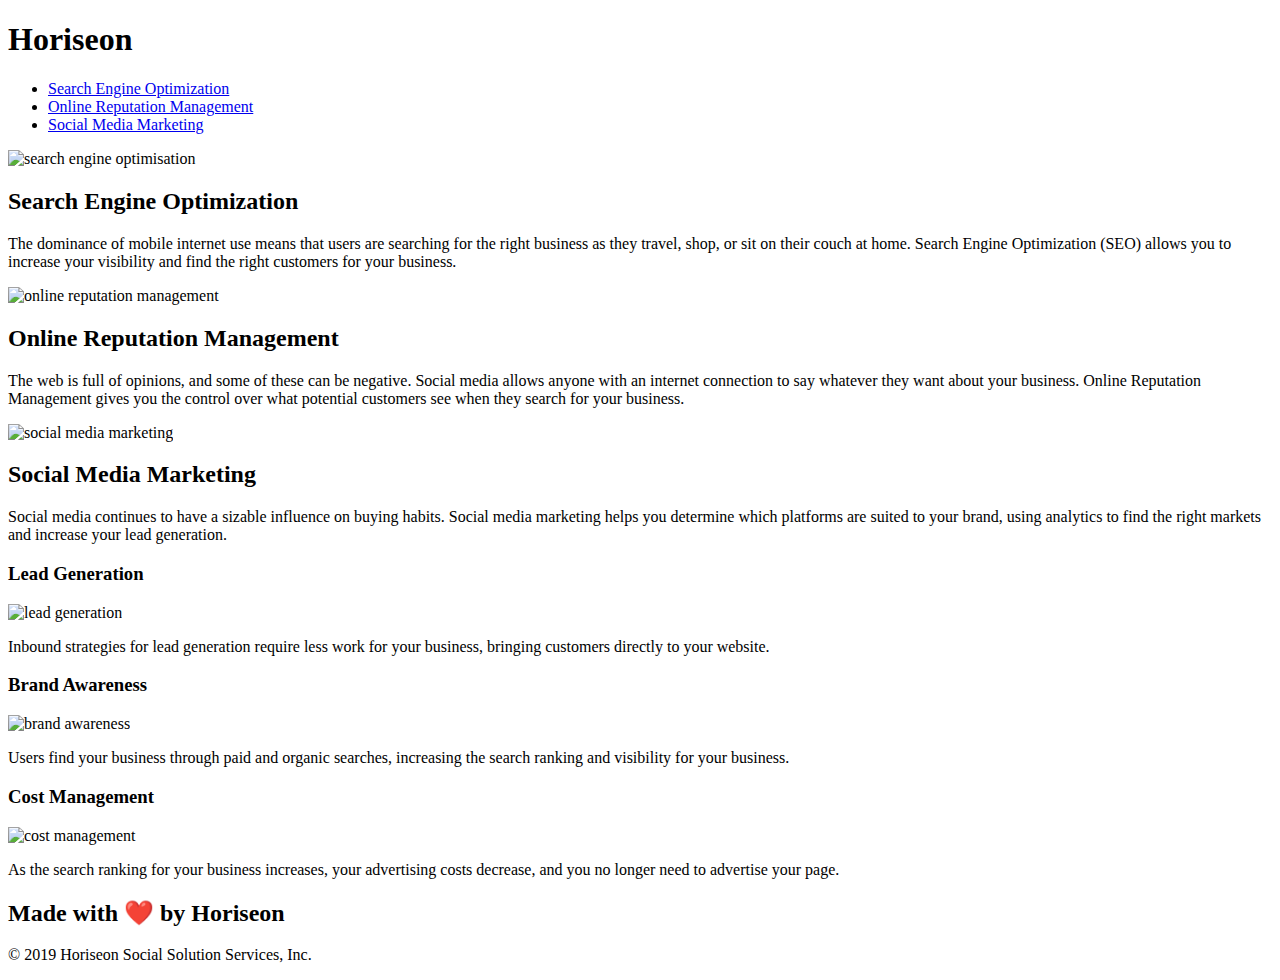
==== index.html @ bbf7ab04 "fix but with index.html" ====
<!DOCTYPE html>
<html lang="en-us">

<head>
    <meta charset="UTF-8" />
    <link rel="stylesheet" href="./assets/css/style.css">
    <title>Horiseon</title>
</head>

<body>
    <header>
        <div class="header">
            <h1>Hori<span class="seo">seo</span>n</h1>
            <nav>
                <ul>
                    <li>
                        <a href="#search-engine-optimization">Search Engine Optimization</a>
                    </li>
                    <li>
                        <a href="#online-reputation-management">Online Reputation Management</a>
                    </li>
                    <li>
                        <a href="#social-media-marketing">Social Media Marketing</a>
                    </li>
                </ul>
            </nav>

        </div>
    </header>

    <main>
        <div class="hero"></div>
        <div class="content">
            <section>
                <div id="search-engine-optimization" class="search-engine-optimization">
                    <img src="./assets/images/search-engine-optimization.jpg" alt="search engine optimisation"
                        class="float-left" />
                    <h2>Search Engine Optimization</h2>
                    <p>
                        The dominance of mobile internet use means that users are searching for the right business as
                        they travel, shop, or sit on their couch at home. Search Engine Optimization (SEO) allows you to
                        increase your visibility and find the right customers for your business.
                    </p>
                </div>
            </section>
            <section>
                <div id="online-reputation-management" class="search-engine-optimization">
                    <img src="./assets/images/online-reputation-management.jpg" alt="online reputation management"
                        class="float-left" />
                    <h2>Online Reputation Management</h2>
                    <p>
                        The web is full of opinions, and some of these can be negative. Social media allows anyone with
                        an internet connection to say whatever they want about your business. Online Reputation
                        Management gives you the control over what potential customers see when they search for your
                        business.
                    </p>
                </div>
            </section>
            <section>
                <div id="social-media-marketing" class="search-engine-optimization">
                    <img src="./assets/images/social-media-marketing.jpg" alt="social media marketing"
                        class="float-left" />
                    <h2>Social Media Marketing</h2>
                    <p>
                        Social media continues to have a sizable influence on buying habits. Social media marketing
                        helps you determine which platforms are suited to your brand, using analytics to find the right
                        markets and increase your lead generation.
                    </p>
                </div>
            </section>
        </div>
        <aside class="benefits">
             
                <div class="benefit-lead">
                    <h3>Lead Generation</h3>
                    <img src="./assets/images/lead-generation.png" alt="lead generation" />
                    <p>
                        Inbound strategies for lead generation require less work for your business, bringing customers
                        directly to your website.
                    </p>
                </div>
                <div class="benefit-lead">
                    <h3>Brand Awareness</h3>
                    <img src="./assets/images/brand-awareness.png" alt=" brand awareness" />
                    <p>
                        Users find your business through paid and organic searches, increasing the search ranking and
                        visibility for your business.
                    </p>
                </div>
                <div class="benefit-lead">
                    <h3>Cost Management</h3>
                    <img src="./assets/images/cost-management.png" alt="cost management"></img>
                    <p>
                        As the search ranking for your business increases, your advertising costs decrease, and you no
                        longer need to advertise your page.
                    </p>
                </div>
        </aside>
        <footer>
            
    </main>
    <div class="footer">
        <h2>Made with ❤️ by Horiseon</h2>
        <p>
            &copy; 2019 Horiseon Social Solution Services, Inc.
        </p>
    </div>
    </footer>
</body>

</html>
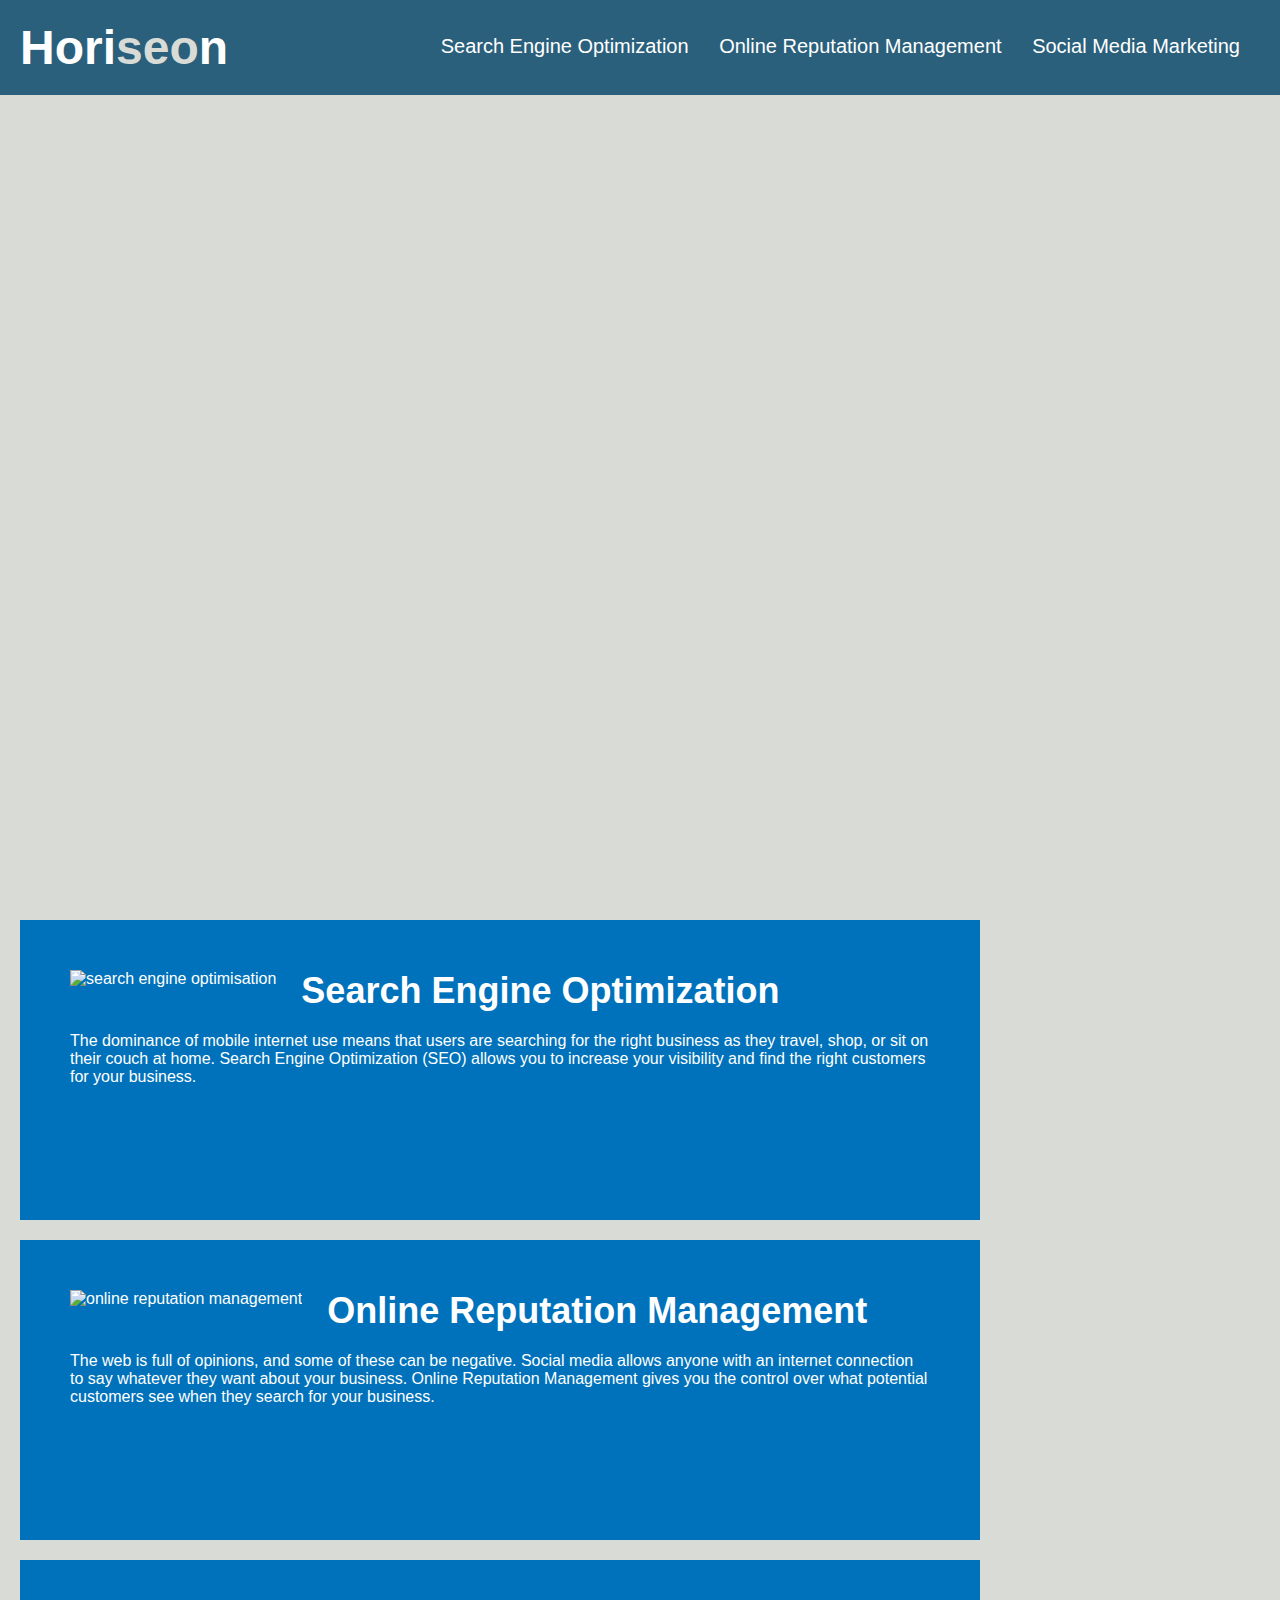
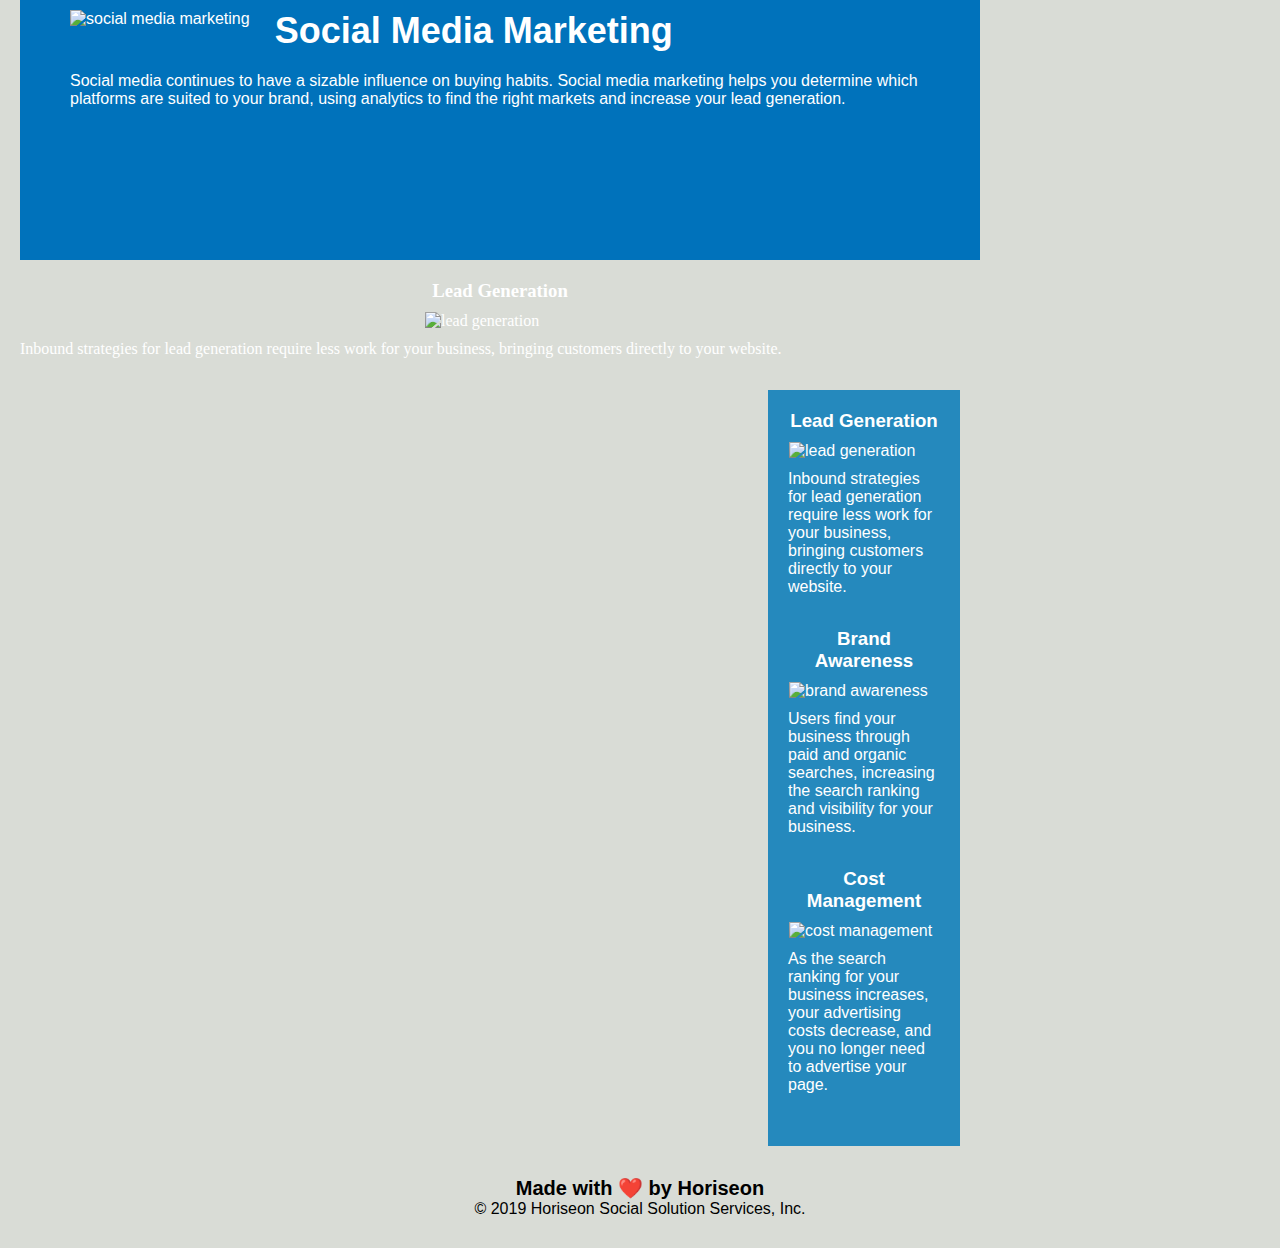
==== commit 2cd95ec8: "save data" ====
--- a/index.html
+++ b/index.html
@@ -3,11 +3,12 @@
 
 <head>
     <meta charset="UTF-8" />
-    <link rel="stylesheet" href="./assets/css/style.css">
+    <link rel="stylesheet" href="./Develop/assets/css/style.css">
     <title>Horiseon</title>
 </head>
 
 <body>
+    </div>
     <header>
         <div class="header">
             <h1>Hori<span class="seo">seo</span>n</h1>
@@ -24,16 +25,15 @@
                     </li>
                 </ul>
             </nav>
-
-        </div>
+        <div>
     </header>
-
+    
     <main>
         <div class="hero"></div>
         <div class="content">
             <section>
                 <div id="search-engine-optimization" class="search-engine-optimization">
-                    <img src="./assets/images/search-engine-optimization.jpg" alt="search engine optimisation"
+                    <img src="./Develop/assets/images/search-engine-optimization.jpg" alt="search engine optimisation"
                         class="float-left" />
                     <h2>Search Engine Optimization</h2>
                     <p>
@@ -45,7 +45,7 @@
             </section>
             <section>
                 <div id="online-reputation-management" class="search-engine-optimization">
-                    <img src="./assets/images/online-reputation-management.jpg" alt="online reputation management"
+                    <img src="./Develop/assets/images/online-reputation-management.jpg" alt="online reputation management"
                         class="float-left" />
                     <h2>Online Reputation Management</h2>
                     <p>
@@ -56,9 +56,10 @@
                     </p>
                 </div>
             </section>
+            <div>
             <section>
                 <div id="social-media-marketing" class="search-engine-optimization">
-                    <img src="./assets/images/social-media-marketing.jpg" alt="social media marketing"
+                    <img src="./Develop/assets/images/social-media-marketing.jpg" alt="social media marketing"
                         class="float-left" />
                     <h2>Social Media Marketing</h2>
                     <p>
@@ -68,12 +69,19 @@
                     </p>
                 </div>
             </section>
-        </div>
-        <aside class="benefits">
-             
+          
+            <div class="benefit-lead">
+                    <h3>Lead Generation</h3>
+                    <img src="./assets/images/lead-generation.png" alt="lead generation">
+                    <p>
+                        Inbound strategies for lead generation require less work for your business, bringing customers
+                        directly to your website.
+                    </p>
+                </div>
+        <aside class="benefits">             
                 <div class="benefit-lead">
                     <h3>Lead Generation</h3>
-                    <img src="./assets/images/lead-generation.png" alt="lead generation" />
+                    <img src="./Develop/assets/images/lead-generation.png" alt="lead generation" />
                     <p>
                         Inbound strategies for lead generation require less work for your business, bringing customers
                         directly to your website.
@@ -81,7 +89,7 @@
                 </div>
                 <div class="benefit-lead">
                     <h3>Brand Awareness</h3>
-                    <img src="./assets/images/brand-awareness.png" alt=" brand awareness" />
+                    <img src="./Develop/assets/images/brand-awareness.png" alt=" brand awareness" />
                     <p>
                         Users find your business through paid and organic searches, increasing the search ranking and
                         visibility for your business.
@@ -89,23 +97,26 @@
                 </div>
                 <div class="benefit-lead">
                     <h3>Cost Management</h3>
-                    <img src="./assets/images/cost-management.png" alt="cost management"></img>
+                    <img src="./Develop/assets/images/cost-management.png" alt="cost management"></img>
                     <p>
                         As the search ranking for your business increases, your advertising costs decrease, and you no
                         longer need to advertise your page.
                     </p>
                 </div>
         </aside>
+ 
+</div>
         <footer>
-            
+         </div>   
     </main>
     <div class="footer">
         <h2>Made with ❤️ by Horiseon</h2>
         <p>
             &copy; 2019 Horiseon Social Solution Services, Inc.
         </p>
-    </div>
+    
     </footer>
+</div>
 </body>
 
 </html>--- a/Develop/assets/css/style.css
+++ b/Develop/assets/css/style.css
@@ -0,0 +1,204 @@
+* {
+    box-sizing: border-box;
+    padding: 0;
+    margin: 0;
+}
+
+body {
+    background-color: #d9dcd6;
+}
+
+.header {
+    padding: 20px;
+    font-family: 'Trebuchet MS', 'Lucida Sans Unicode', 'Lucida Grande', 'Lucida Sans', Arial, sans-serif;
+    background-color: #2a607c;
+    color: #ffffff;
+}
+
+.header h1 {
+    display: inline-block;
+    font-size: 48px;
+}
+
+.header h1 .seo {
+    color: #d9dcd6;
+}
+
+nav {
+    padding-top: 15px;
+    margin-right: 20px;
+    float: right;
+    font-family: 'Gill Sans', 'Gill Sans MT', Calibri, 'Trebuchet MS', sans-serif;
+    font-size: 20px;
+}
+
+ul {
+    list-style-type: none;
+}
+
+nav ul li {
+    display: inline-block;
+    margin-left: 25px;
+}
+
+a {
+    color: #ffffff;
+    text-decoration: none;
+}
+
+p {
+    font-size: 16px;
+}
+
+.hero {
+    height: 800px;
+    width: 100%;
+    margin-bottom: 25px;
+    background-image: url(..\Develop\assets\images\digital-marketing-meeting.jpg);
+    background-size: cover;
+    background-position: center;
+}
+
+.float-left {
+    float: left;
+    margin-right: 25px;
+}
+
+.float-right {
+    float: right;
+    margin-left: 25px;
+}
+
+.content {
+    width: 75%;
+    display: inline-block;
+    margin-left: 20px;
+}
+
+.benefits {
+    margin-right: 20px;
+    padding: 20px;
+    clear: both;
+    float: right;
+    width: 20%;
+    height: 100%;
+    font-family: 'Gill Sans', 'Gill Sans MT', Calibri, 'Trebuchet MS', sans-serif;
+    background-color: #2589bd;
+}
+
+.benefit-lead {
+    margin-bottom: 32px;
+    color: #ffffff;
+}
+
+/*
+.benefit-brand {
+    margin-bottom: 32px;
+    color: #ffffff;
+}
+
+.benefit-cost {
+    margin-bottom: 32px;
+    color: #ffffff;
+}
+*/
+.benefit-lead h3 {
+    margin-bottom: 10px;
+    text-align: center;
+}
+/*
+.benefit-brand h3 {
+    margin-bottom: 10px;
+    text-align: center;
+}
+
+.benefit-cost h3 {
+    margin-bottom: 10px;
+    text-align: center;
+}
+*/
+.benefit-lead img {
+    display: block;
+    margin: 10px auto;
+    max-width: 150px;
+}
+/*
+.benefit-brand img {
+    display: block;
+    margin: 10px auto;
+    max-width: 150px;
+}
+
+.benefit-cost img {
+    display: block;
+    margin: 10px auto;
+    max-width: 150px;
+}
+*/
+.search-engine-optimization {
+    margin-bottom: 20px;
+    padding: 50px;
+    height: 300px;
+    font-family: 'Gill Sans', 'Gill Sans MT', Calibri, 'Trebuchet MS', sans-serif;
+    background-color: #0072bb;
+    color: #ffffff;
+}
+/*
+.online-reputation-management {
+    margin-bottom: 20px;
+    padding: 50px;
+    height: 300px;
+    font-family: 'Gill Sans', 'Gill Sans MT', Calibri, 'Trebuchet MS', sans-serif;
+    background-color: #0072bb;
+    color: #ffffff;
+}
+
+.social-media-marketing {
+    margin-bottom: 20px;
+    padding: 50px;
+    height: 300px;
+    font-family: 'Gill Sans', 'Gill Sans MT', Calibri, 'Trebuchet MS', sans-serif;
+    background-color: #0072bb;
+    color: #ffffff;
+}
+*/
+.search-engine-optimization img {
+    max-height: 200px;
+}
+/*
+.online-reputation-management img {
+    max-height: 200px;
+}
+
+.social-media-marketing img {
+    max-height: 200px;
+}
+*/
+.search-engine-optimization h2 {
+    margin-bottom: 20px;
+    font-size: 36px;
+}
+/*
+.online-reputation-management h2 {
+    margin-bottom: 20px;
+    font-size: 36px;
+}
+
+.social-media-marketing h2 {
+    margin-bottom: 20px;
+    font-size: 36px;
+}
+*/
+.footer {
+    padding: 30px;
+    clear: both;
+    font-family: 'Trebuchet MS', 'Lucida Sans Unicode', 'Lucida Grande', 'Lucida Sans', Arial, sans-serif;
+    text-align: center;
+}
+
+.footer h2 {
+    font-size: 20px;
+}
+/* Made changes to css to consolodate many redundancies. I commented out the un-necessary code and decided to leave them to show what i had done without completely compromizing my code.
+It was made into a useful tool and wanted to showcase some of that. Normally i would delete it but since this is set to a class setting i left it. I used this tool multiple times as a way of checking the work i had done.
+Consolodating the redundancies into the parent element would reduce the amount of code to service in the future, also making expansion easier.*/
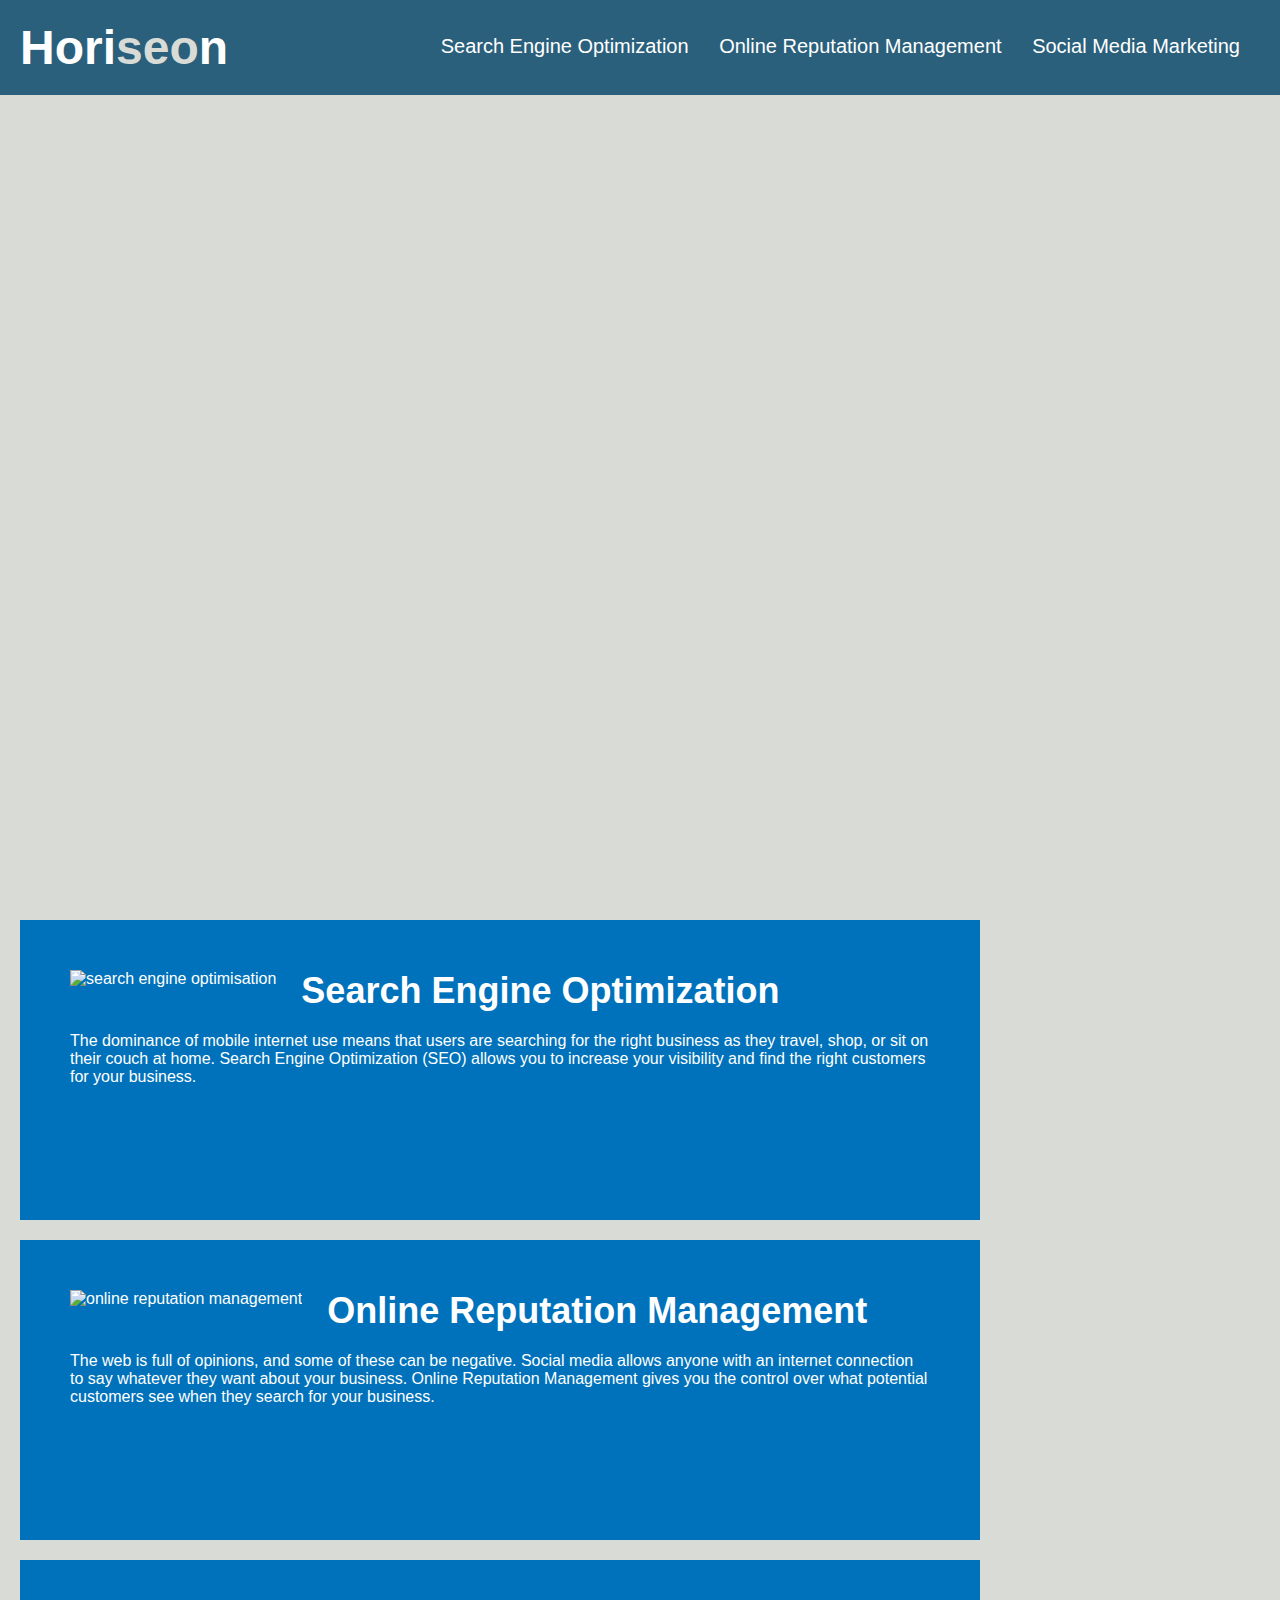
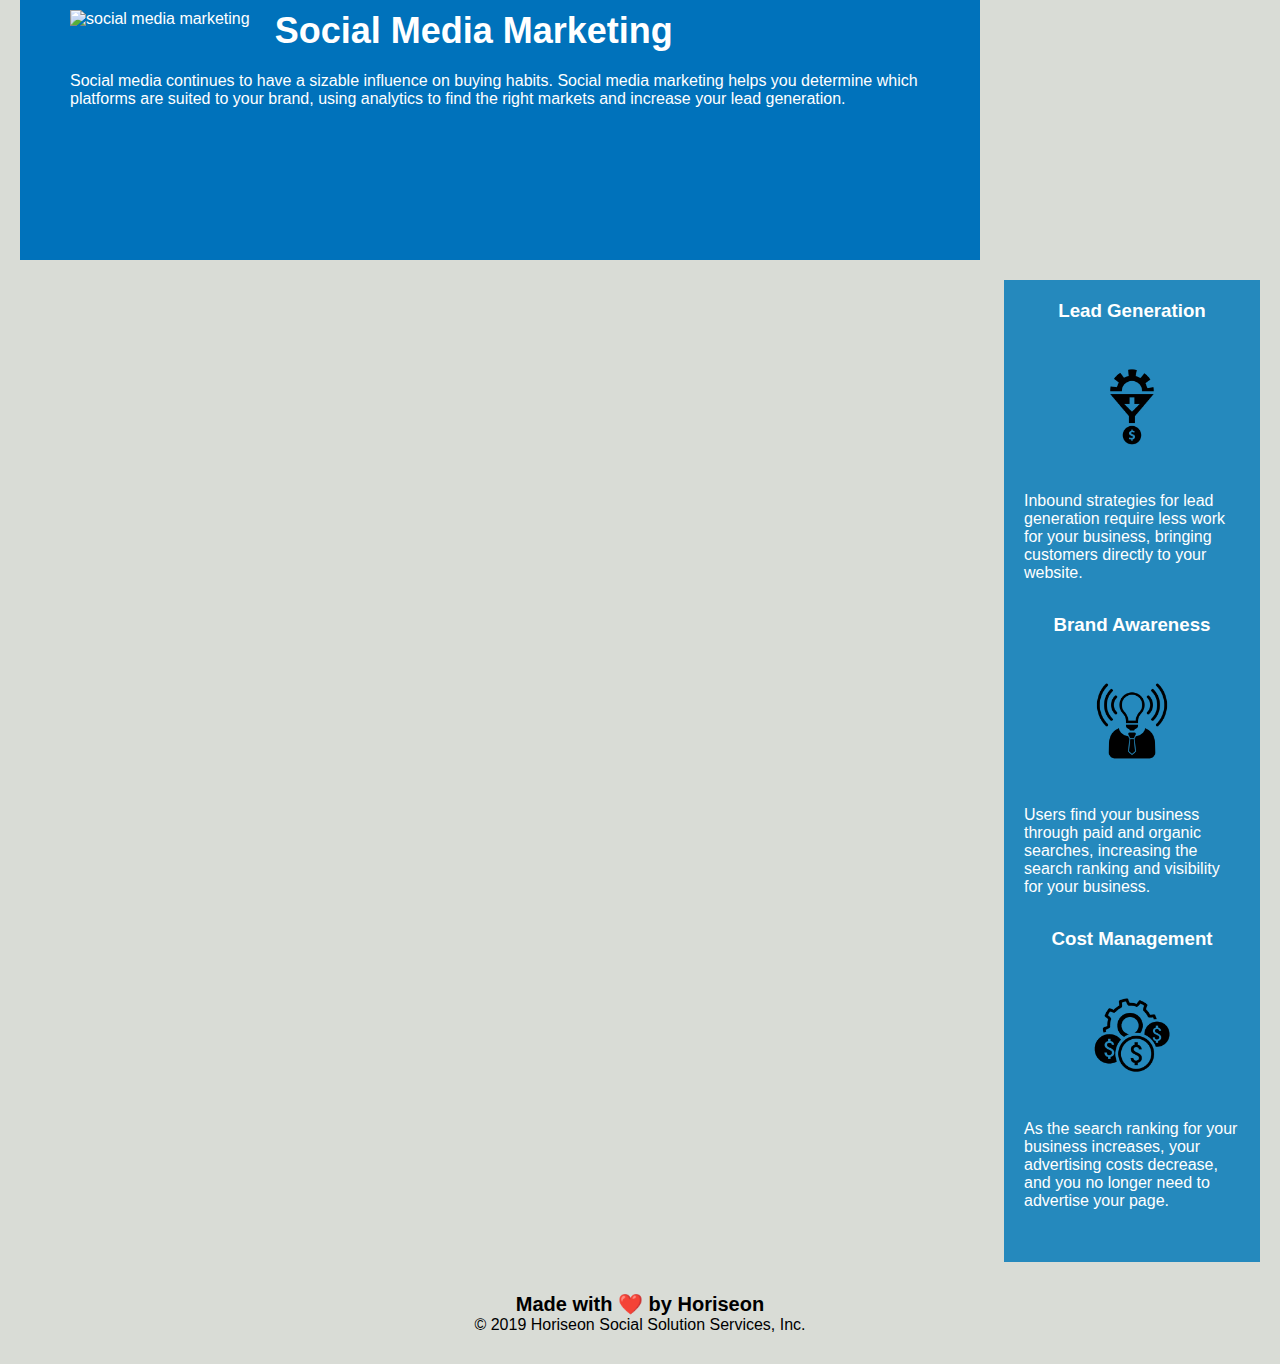
==== commit 97c09904: "final upload" ====
--- a/index.html
+++ b/index.html
@@ -3,12 +3,12 @@
 
 <head>
     <meta charset="UTF-8" />
-    <link rel="stylesheet" href="./Develop/assets/css/style.css">
+    <link rel="stylesheet" href="./assets/css/style.css">
     <title>Horiseon</title>
 </head>
 
 <body>
-    </div>
+    
     <header>
         <div class="header">
             <h1>Hori<span class="seo">seo</span>n</h1>
@@ -25,15 +25,15 @@
                     </li>
                 </ul>
             </nav>
-        <div>
+        </div>
     </header>
-    
+
     <main>
         <div class="hero"></div>
         <div class="content">
             <section>
                 <div id="search-engine-optimization" class="search-engine-optimization">
-                    <img src="./Develop/assets/images/search-engine-optimization.jpg" alt="search engine optimisation"
+                    <img src="./assets/images/search-engine-optimization.jpg" alt="search engine optimisation"
                         class="float-left" />
                     <h2>Search Engine Optimization</h2>
                     <p>
@@ -45,8 +45,7 @@
             </section>
             <section>
                 <div id="online-reputation-management" class="search-engine-optimization">
-                    <img src="./Develop/assets/images/online-reputation-management.jpg" alt="online reputation management"
-                        class="float-left" />
+                    <img src="./assets/images/online-reputation-management.jpg" alt="online reputation management" class="float-left" />
                     <h2>Online Reputation Management</h2>
                     <p>
                         The web is full of opinions, and some of these can be negative. Social media allows anyone with
@@ -57,66 +56,64 @@
                 </div>
             </section>
             <div>
-            <section>
-                <div id="social-media-marketing" class="search-engine-optimization">
-                    <img src="./Develop/assets/images/social-media-marketing.jpg" alt="social media marketing"
-                        class="float-left" />
-                    <h2>Social Media Marketing</h2>
-                    <p>
-                        Social media continues to have a sizable influence on buying habits. Social media marketing
-                        helps you determine which platforms are suited to your brand, using analytics to find the right
-                        markets and increase your lead generation.
-                    </p>
-                </div>
-            </section>
-          
-            <div class="benefit-lead">
-                    <h3>Lead Generation</h3>
-                    <img src="./assets/images/lead-generation.png" alt="lead generation">
-                    <p>
-                        Inbound strategies for lead generation require less work for your business, bringing customers
-                        directly to your website.
-                    </p>
-                </div>
-        <aside class="benefits">             
-                <div class="benefit-lead">
-                    <h3>Lead Generation</h3>
-                    <img src="./Develop/assets/images/lead-generation.png" alt="lead generation" />
-                    <p>
-                        Inbound strategies for lead generation require less work for your business, bringing customers
-                        directly to your website.
-                    </p>
-                </div>
-                <div class="benefit-lead">
-                    <h3>Brand Awareness</h3>
-                    <img src="./Develop/assets/images/brand-awareness.png" alt=" brand awareness" />
-                    <p>
-                        Users find your business through paid and organic searches, increasing the search ranking and
-                        visibility for your business.
-                    </p>
-                </div>
-                <div class="benefit-lead">
-                    <h3>Cost Management</h3>
-                    <img src="./Develop/assets/images/cost-management.png" alt="cost management"></img>
-                    <p>
-                        As the search ranking for your business increases, your advertising costs decrease, and you no
-                        longer need to advertise your page.
-                    </p>
-                </div>
-        </aside>
- 
-</div>
-        <footer>
-         </div>   
-    </main>
-    <div class="footer">
-        <h2>Made with ❤️ by Horiseon</h2>
-        <p>
+                <section>
+                    <div id="social-media-marketing" class="search-engine-optimization">
+                        <img src="./assets/images/social-media-marketing.jpg" alt="social media marketing" class="float-left" />
+                        <h2>Social Media Marketing</h2>
+                        <p>
+                            Social media continues to have a sizable influence on buying habits. Social media marketing
+                            helps you determine which platforms are suited to your brand, using analytics to find the
+                            right
+                            markets and increase your lead generation.
+                        </p>
+                    </div>
+                </section>
+            </div>
+         </div>
+ </main> 
+     
+            </div>       
+                <aside class="benefits">
+                    <div class="benefit-lead">
+                        <h3>Lead Generation</h3>
+                        <img src="./assets/images/lead-generation.png" alt="lead generation" />
+                        <p>
+                            Inbound strategies for lead generation require less work for your business, bringing
+                            customers
+                            directly to your website.
+                        </p>
+                    </div>
+                    <div class="benefit-lead">
+                        <h3>Brand Awareness</h3>
+                        <img src="./assets/images/brand-awareness.png" alt=" brand awareness" />
+                        <p>
+                            Users find your business through paid and organic searches, increasing the search ranking
+                            and
+                            visibility for your business.
+                        </p>
+                    </div>
+                    <div class="benefit-lead">
+                        <h3>Cost Management</h3>
+                        <img src="./assets/images/cost-management.png" alt="cost management"></img>
+                        <p>
+                            As the search ranking for your business increases, your advertising costs decrease, and you
+                            no
+                            longer need to advertise your page.
+                        </p>
+                    </div>
+                </aside>
+            </div>
+        
+    
+    <footer>
+        <div class="footer">
+            <h2>Made with ❤️ by Horiseon</h2>
+            <p>
             &copy; 2019 Horiseon Social Solution Services, Inc.
-        </p>
+            </p>
+        </div>
+    </footer>
     
-    </footer>
-</div>
 </body>
 
 </html>--- a/assets/css/style.css
+++ b/assets/css/style.css
@@ -0,0 +1,204 @@
+* {
+    box-sizing: border-box;
+    padding: 0;
+    margin: 0;
+}
+
+body {
+    background-color: #d9dcd6;
+}
+
+.header {
+    padding: 20px;
+    font-family: 'Trebuchet MS', 'Lucida Sans Unicode', 'Lucida Grande', 'Lucida Sans', Arial, sans-serif;
+    background-color: #2a607c;
+    color: #ffffff;
+}
+
+.header h1 {
+    display: inline-block;
+    font-size: 48px;
+}
+
+.header h1 .seo {
+    color: #d9dcd6;
+}
+
+nav {
+    padding-top: 15px;
+    margin-right: 20px;
+    float: right;
+    font-family: 'Gill Sans', 'Gill Sans MT', Calibri, 'Trebuchet MS', sans-serif;
+    font-size: 20px;
+}
+
+ul {
+    list-style-type: none;
+}
+
+nav ul li {
+    display: inline-block;
+    margin-left: 25px;
+}
+
+a {
+    color: #ffffff;
+    text-decoration: none;
+}
+
+p {
+    font-size: 16px;
+}
+
+.hero {
+    height: 800px;
+    width: 100%;
+    margin-bottom: 25px;
+    background-image: url(../images/digital-marketing-meeting.jpg);
+    background-size: cover;
+    background-position: center;
+}
+
+.float-left {
+    float: left;
+    margin-right: 25px;
+}
+
+.float-right {
+    float: right;
+    margin-left: 25px;
+}
+
+.content {
+    width: 75%;
+    display: inline-block;
+    margin-left: 20px;
+}
+
+.benefits {
+    margin-right: 20px;
+    padding: 20px;
+    clear: both;
+    float: right;
+    width: 20%;
+    height: 100%;
+    font-family: 'Gill Sans', 'Gill Sans MT', Calibri, 'Trebuchet MS', sans-serif;
+    background-color: #2589bd;
+}
+
+.benefit-lead {
+    margin-bottom: 32px;
+    color: #ffffff;
+}
+
+/*
+.benefit-brand {
+    margin-bottom: 32px;
+    color: #ffffff;
+}
+
+.benefit-cost {
+    margin-bottom: 32px;
+    color: #ffffff;
+}
+*/
+.benefit-lead h3 {
+    margin-bottom: 10px;
+    text-align: center;
+}
+/*
+.benefit-brand h3 {
+    margin-bottom: 10px;
+    text-align: center;
+}
+
+.benefit-cost h3 {
+    margin-bottom: 10px;
+    text-align: center;
+}
+*/
+.benefit-lead img {
+    display: block;
+    margin: 10px auto;
+    max-width: 150px;
+}
+/*
+.benefit-brand img {
+    display: block;
+    margin: 10px auto;
+    max-width: 150px;
+}
+
+.benefit-cost img {
+    display: block;
+    margin: 10px auto;
+    max-width: 150px;
+}
+*/
+.search-engine-optimization {
+    margin-bottom: 20px;
+    padding: 50px;
+    height: 300px;
+    font-family: 'Gill Sans', 'Gill Sans MT', Calibri, 'Trebuchet MS', sans-serif;
+    background-color: #0072bb;
+    color: #ffffff;
+}
+/*
+.online-reputation-management {
+    margin-bottom: 20px;
+    padding: 50px;
+    height: 300px;
+    font-family: 'Gill Sans', 'Gill Sans MT', Calibri, 'Trebuchet MS', sans-serif;
+    background-color: #0072bb;
+    color: #ffffff;
+}
+
+.social-media-marketing {
+    margin-bottom: 20px;
+    padding: 50px;
+    height: 300px;
+    font-family: 'Gill Sans', 'Gill Sans MT', Calibri, 'Trebuchet MS', sans-serif;
+    background-color: #0072bb;
+    color: #ffffff;
+}
+*/
+.search-engine-optimization img {
+    max-height: 200px;
+}
+/*
+.online-reputation-management img {
+    max-height: 200px;
+}
+
+.social-media-marketing img {
+    max-height: 200px;
+}
+*/
+.search-engine-optimization h2 {
+    margin-bottom: 20px;
+    font-size: 36px;
+}
+/*
+.online-reputation-management h2 {
+    margin-bottom: 20px;
+    font-size: 36px;
+}
+
+.social-media-marketing h2 {
+    margin-bottom: 20px;
+    font-size: 36px;
+}
+*/
+.footer {
+    padding: 30px;
+    clear: both;
+    font-family: 'Trebuchet MS', 'Lucida Sans Unicode', 'Lucida Grande', 'Lucida Sans', Arial, sans-serif;
+    text-align: center;
+}
+
+.footer h2 {
+    font-size: 20px;
+}
+/* The .css gives the webpage its styling properties. I Made changes to css to consolodate many redundancies in the original code. I commented out the un-necessary code and decided to leave them to show what i had done without completely compromizing my code.
+It was made into a useful tool and wanted to showcase some of that. Normally i would delete it but since this is set to a class setting i left it. I used this tool multiple times as a way of checking the work i had done.
+Consolodating the redundancies into the parent element would reduce the amount of code to service in the future, also making expansion easier.*/
